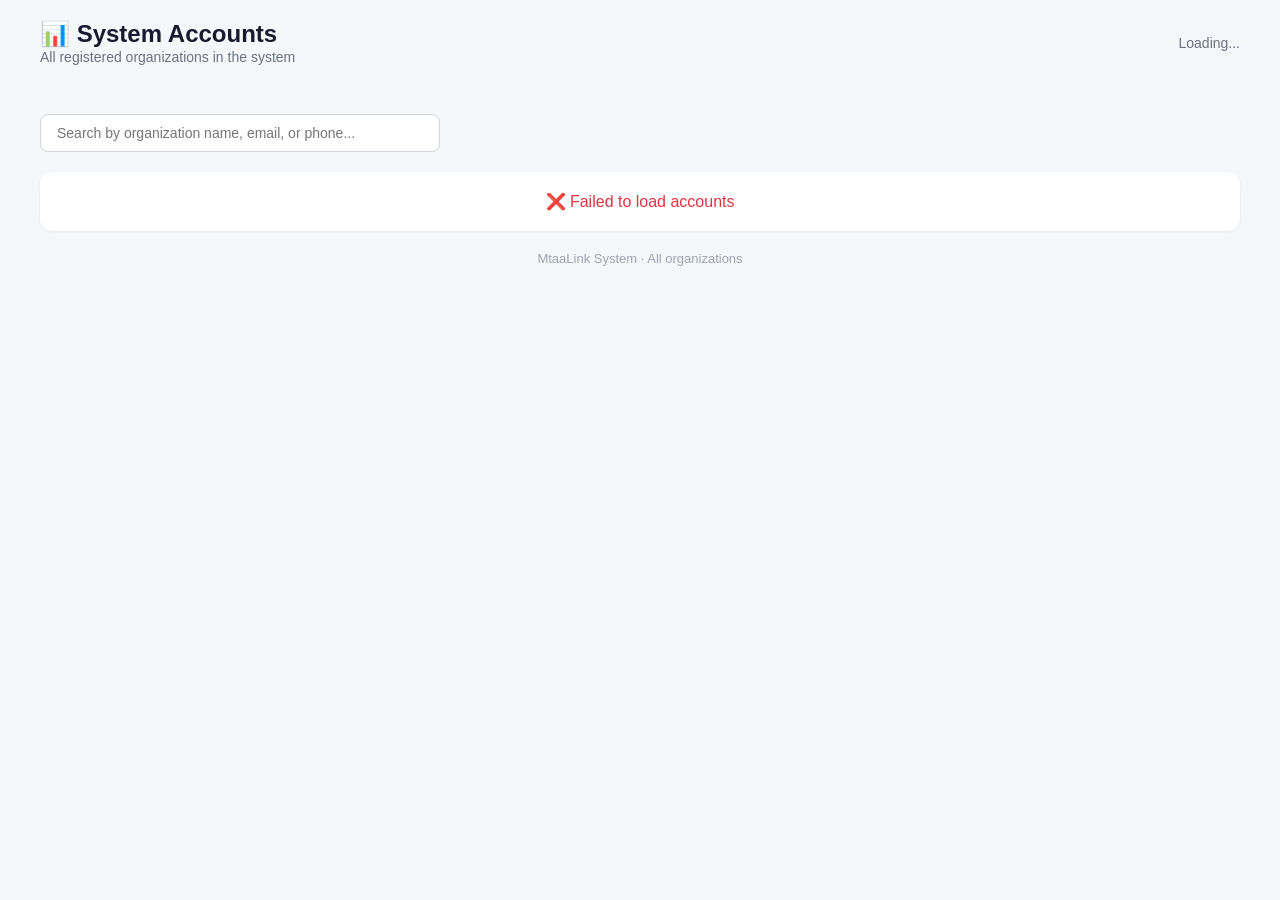
==== frontend/accounts_viewer.html @ 7cd05797 "Add standalone accounts viewer page" ====
<!DOCTYPE html>
<html lang="en">
<head>
    <meta charset="UTF-8">
    <meta name="viewport" content="width=device-width, initial-scale=1.0">
    <title>System Accounts - MtaaLink</title>
    <style>
        * { margin: 0; padding: 0; box-sizing: border-box; }
        body { font-family: -apple-system, BlinkMacSystemFont, 'Segoe UI', Roboto, sans-serif; background: #f5f7fa; padding: 20px; color: #1a1a2e; }
        .container { max-width: 1200px; margin: 0 auto; }
        .header { display: flex; justify-content: space-between; align-items: center; margin-bottom: 24px; flex-wrap: wrap; gap: 12px; }
        .header h1 { font-size: 24px; font-weight: 700; color: #1a1a2e; }
        .header .sub { color: #6b7280; font-size: 14px; }
        .stats { display: grid; grid-template-columns: repeat(auto-fit, minmax(150px, 1fr)); gap: 16px; margin-bottom: 24px; }
        .stat-card { background: white; padding: 16px 20px; border-radius: 10px; box-shadow: 0 1px 3px rgba(0,0,0,0.08); }
        .stat-card .number { font-size: 28px; font-weight: 700; color: #1A73E8; }
        .stat-card .label { font-size: 13px; color: #6b7280; }
        .search-box { margin-bottom: 20px; }
        .search-box input { width: 100%; max-width: 400px; padding: 10px 16px; border: 1px solid #d1d5db; border-radius: 8px; font-size: 14px; outline: none; }
        .search-box input:focus { border-color: #1A73E8; box-shadow: 0 0 0 3px rgba(26,115,232,0.1); }
        .table-wrap { background: white; border-radius: 12px; overflow: hidden; box-shadow: 0 1px 3px rgba(0,0,0,0.08); }
        table { width: 100%; border-collapse: collapse; font-size: 14px; }
        th { background: #f8f9fa; text-align: left; padding: 12px 16px; font-weight: 600; color: #374151; border-bottom: 1px solid #e5e7eb; }
        td { padding: 12px 16px; border-bottom: 1px solid #f3f4f6; }
        tr:hover td { background: #f8f9fa; }
        .badge { display: inline-block; padding: 2px 10px; border-radius: 12px; font-size: 12px; font-weight: 500; }
        .badge-verified { background: #d4edda; color: #155724; }
        .badge-pending { background: #fff3cd; color: #856404; }
        .badge-inactive { background: #f8d7da; color: #721c24; }
        .loading { text-align: center; padding: 40px; color: #6b7280; }
        .error { color: #dc3545; padding: 20px; text-align: center; }
        .footer { margin-top: 20px; text-align: center; color: #9ca3af; font-size: 13px; }
        @media (max-width: 768px) { .stats { grid-template-columns: 1fr 1fr; } th, td { padding: 8px 10px; font-size: 12px; } }
    </style>
</head>
<body>
<div class="container" id="app">
    <div class="header">
        <div>
            <h1>📊 System Accounts</h1>
            <span class="sub">All registered organizations in the system</span>
        </div>
        <div>
            <span id="totalCount" style="font-size:14px;color:#6b7280;">Loading...</span>
        </div>
    </div>
    
    <div class="stats" id="stats"></div>
    
    <div class="search-box">
        <input type="text" id="searchInput" placeholder="Search by organization name, email, or phone..." oninput="filterTable()">
    </div>
    
    <div class="table-wrap">
        <div id="tableContent">
            <div class="loading">Loading accounts...</div>
        </div>
    </div>
    
    <div class="footer">MtaaLink System · All organizations</div>
</div>

<script>
    let allAccounts = [];
    
    async function loadAccounts() {
        try {
            const response = await fetch('/api/v1/accounts/');
            if (!response.ok) throw new Error('Failed to load accounts');
            const data = await response.json();
            allAccounts = data.accounts || [];
            renderTable(allAccounts);
            renderStats(allAccounts);
            document.getElementById('totalCount').textContent = allAccounts.length + ' total accounts';
        } catch (error) {
            document.getElementById('tableContent').innerHTML = `<div class="error">❌ ${error.message}</div>`;
        }
    }
    
    function renderStats(accounts) {
        const total = accounts.length;
        const verified = accounts.filter(a => a.is_verified).length;
        const pending = accounts.filter(a => !a.is_verified).length;
        const totalMembers = accounts.reduce((sum, a) => sum + (a.member_count || 0), 0);
        
        document.getElementById('stats').innerHTML = `
            <div class="stat-card"><div class="number">${total}</div><div class="label">Total Organizations</div></div>
            <div class="stat-card"><div class="number">${verified}</div><div class="label">Verified</div></div>
            <div class="stat-card"><div class="number">${pending}</div><div class="label">Pending</div></div>
            <div class="stat-card"><div class="number">${totalMembers}</div><div class="label">Total Members</div></div>
        `;
    }
    
    function renderTable(accounts) {
        if (!accounts || accounts.length === 0) {
            document.getElementById('tableContent').innerHTML = `
                <div style="padding:40px;text-align:center;color:#6b7280;">No accounts found</div>
            `;
            return;
        }
        
        let html = `
            <table>
                <thead>
                    <tr>
                        <th>#</th>
                        <th>Organization</th>
                        <th>Admin Email</th>
                        <th>Phone</th>
                        <th>Members</th>
                        <th>Created</th>
                        <th>Status</th>
                    </tr>
                </thead>
                <tbody>
        `;
        
        accounts.forEach((a, i) => {
            const created = a.created_at ? new Date(a.created_at).toLocaleDateString() : '-';
            const statusClass = a.is_verified ? 'badge-verified' : 'badge-pending';
            const statusText = a.is_verified ? '✅ Verified' : '⏳ Pending';
            
            html += `
                <tr>
                    <td>${i + 1}</td>
                    <td><strong>${a.name || 'Unnamed'}</strong></td>
                    <td>${a.admin_email || '-'}</td>
                    <td>${a.admin_phone || '-'}</td>
                    <td>${a.member_count || 0}</td>
                    <td>${created}</td>
                    <td><span class="badge ${statusClass}">${statusText}</span></td>
                </tr>
            `;
        });
        
        html += `</tbody></table>`;
        document.getElementById('tableContent').innerHTML = html;
    }
    
    function filterTable() {
        const term = document.getElementById('searchInput').value.toLowerCase().trim();
        if (!term) {
            renderTable(allAccounts);
            return;
        }
        const filtered = allAccounts.filter(a => 
            (a.name || '').toLowerCase().includes(term) ||
            (a.admin_email || '').toLowerCase().includes(term) ||
            (a.admin_phone || '').includes(term)
        );
        renderTable(filtered);
    }
    
    loadAccounts();
</script>
</body>
</html>
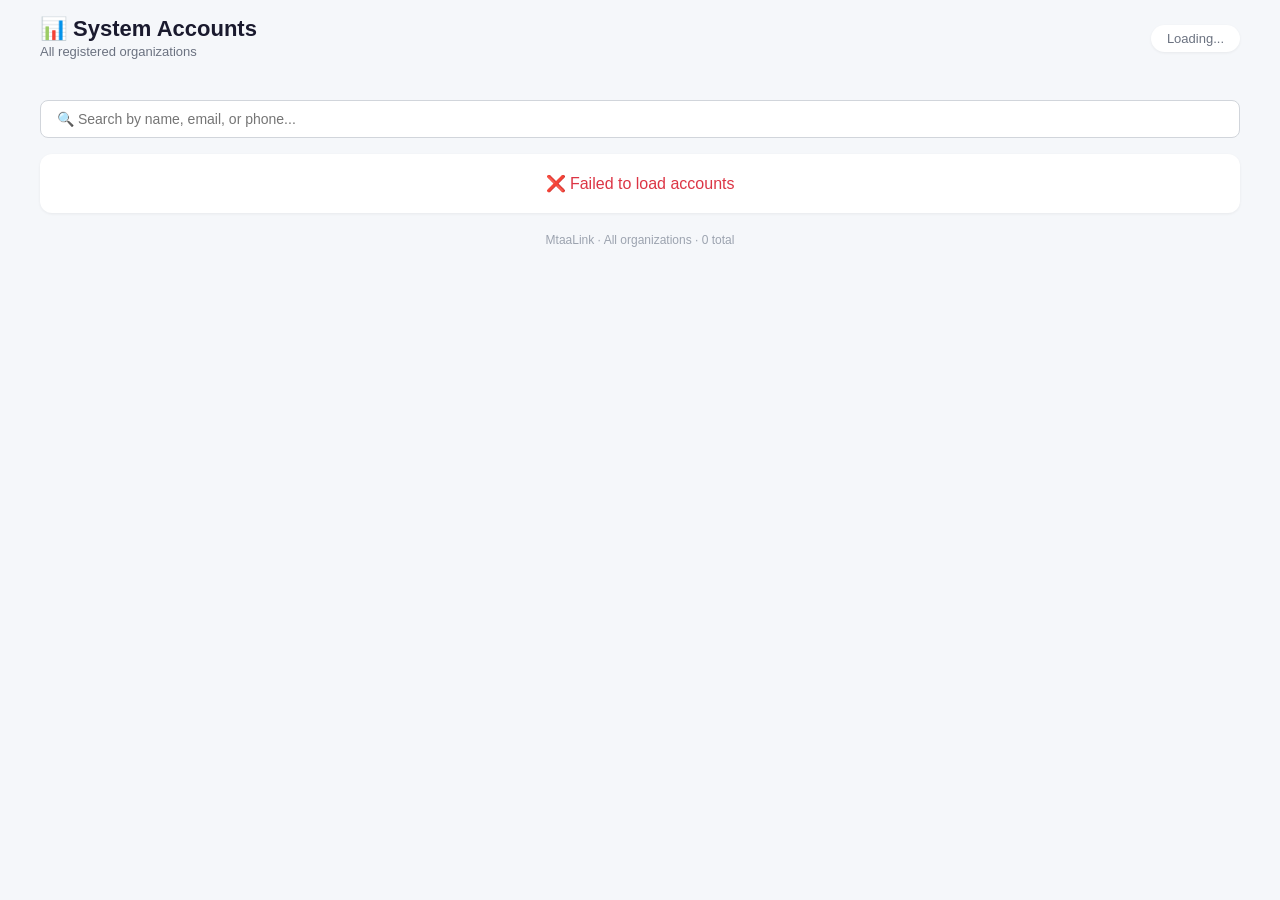
==== commit a93f2aaa: "Make accounts viewer page fully responsive" ====
--- a/frontend/accounts_viewer.html
+++ b/frontend/accounts_viewer.html
@@ -6,31 +6,185 @@
     <title>System Accounts - MtaaLink</title>
     <style>
         * { margin: 0; padding: 0; box-sizing: border-box; }
-        body { font-family: -apple-system, BlinkMacSystemFont, 'Segoe UI', Roboto, sans-serif; background: #f5f7fa; padding: 20px; color: #1a1a2e; }
+        body { 
+            font-family: -apple-system, BlinkMacSystemFont, 'Segoe UI', Roboto, sans-serif; 
+            background: #f5f7fa; 
+            padding: 16px; 
+            color: #1a1a2e; 
+            min-height: 100vh;
+        }
         .container { max-width: 1200px; margin: 0 auto; }
-        .header { display: flex; justify-content: space-between; align-items: center; margin-bottom: 24px; flex-wrap: wrap; gap: 12px; }
-        .header h1 { font-size: 24px; font-weight: 700; color: #1a1a2e; }
-        .header .sub { color: #6b7280; font-size: 14px; }
-        .stats { display: grid; grid-template-columns: repeat(auto-fit, minmax(150px, 1fr)); gap: 16px; margin-bottom: 24px; }
-        .stat-card { background: white; padding: 16px 20px; border-radius: 10px; box-shadow: 0 1px 3px rgba(0,0,0,0.08); }
-        .stat-card .number { font-size: 28px; font-weight: 700; color: #1A73E8; }
-        .stat-card .label { font-size: 13px; color: #6b7280; }
-        .search-box { margin-bottom: 20px; }
-        .search-box input { width: 100%; max-width: 400px; padding: 10px 16px; border: 1px solid #d1d5db; border-radius: 8px; font-size: 14px; outline: none; }
-        .search-box input:focus { border-color: #1A73E8; box-shadow: 0 0 0 3px rgba(26,115,232,0.1); }
-        .table-wrap { background: white; border-radius: 12px; overflow: hidden; box-shadow: 0 1px 3px rgba(0,0,0,0.08); }
+        
+        /* Header */
+        .header { 
+            display: flex; 
+            justify-content: space-between; 
+            align-items: center; 
+            margin-bottom: 20px; 
+            flex-wrap: wrap; 
+            gap: 12px; 
+        }
+        .header h1 { font-size: 22px; font-weight: 700; color: #1a1a2e; }
+        .header .sub { color: #6b7280; font-size: 13px; }
+        .header .count { 
+            background: white; 
+            padding: 6px 16px; 
+            border-radius: 20px; 
+            font-size: 13px; 
+            color: #6b7280; 
+            box-shadow: 0 1px 3px rgba(0,0,0,0.06);
+        }
+        
+        /* Stats */
+        .stats { 
+            display: grid; 
+            grid-template-columns: repeat(4, 1fr); 
+            gap: 12px; 
+            margin-bottom: 20px; 
+        }
+        .stat-card { 
+            background: white; 
+            padding: 14px 16px; 
+            border-radius: 10px; 
+            box-shadow: 0 1px 3px rgba(0,0,0,0.06); 
+            text-align: center;
+        }
+        .stat-card .number { font-size: 24px; font-weight: 700; color: #1A73E8; }
+        .stat-card .label { font-size: 12px; color: #6b7280; margin-top: 2px; }
+        
+        /* Search */
+        .search-box { margin-bottom: 16px; }
+        .search-box input { 
+            width: 100%; 
+            max-width: 100%; 
+            padding: 10px 16px; 
+            border: 1px solid #d1d5db; 
+            border-radius: 8px; 
+            font-size: 14px; 
+            outline: none; 
+            background: white;
+            transition: all 0.2s;
+        }
+        .search-box input:focus { 
+            border-color: #1A73E8; 
+            box-shadow: 0 0 0 3px rgba(26,115,232,0.1); 
+        }
+        
+        /* Table */
+        .table-wrap { 
+            background: white; 
+            border-radius: 12px; 
+            overflow: hidden; 
+            box-shadow: 0 1px 3px rgba(0,0,0,0.06); 
+        }
         table { width: 100%; border-collapse: collapse; font-size: 14px; }
-        th { background: #f8f9fa; text-align: left; padding: 12px 16px; font-weight: 600; color: #374151; border-bottom: 1px solid #e5e7eb; }
-        td { padding: 12px 16px; border-bottom: 1px solid #f3f4f6; }
+        th { 
+            background: #f8f9fa; 
+            text-align: left; 
+            padding: 10px 14px; 
+            font-weight: 600; 
+            color: #374151; 
+            border-bottom: 1px solid #e5e7eb; 
+            font-size: 12px;
+            text-transform: uppercase;
+            letter-spacing: 0.3px;
+        }
+        td { padding: 10px 14px; border-bottom: 1px solid #f3f4f6; font-size: 13px; }
         tr:hover td { background: #f8f9fa; }
-        .badge { display: inline-block; padding: 2px 10px; border-radius: 12px; font-size: 12px; font-weight: 500; }
+        
+        .badge { 
+            display: inline-block; 
+            padding: 2px 10px; 
+            border-radius: 12px; 
+            font-size: 11px; 
+            font-weight: 500; 
+        }
         .badge-verified { background: #d4edda; color: #155724; }
         .badge-pending { background: #fff3cd; color: #856404; }
         .badge-inactive { background: #f8d7da; color: #721c24; }
-        .loading { text-align: center; padding: 40px; color: #6b7280; }
+        
+        .loading { text-align: center; padding: 40px 20px; color: #6b7280; }
         .error { color: #dc3545; padding: 20px; text-align: center; }
-        .footer { margin-top: 20px; text-align: center; color: #9ca3af; font-size: 13px; }
-        @media (max-width: 768px) { .stats { grid-template-columns: 1fr 1fr; } th, td { padding: 8px 10px; font-size: 12px; } }
+        .no-results { padding: 40px 20px; text-align: center; color: #6b7280; }
+        
+        .footer { margin-top: 20px; text-align: center; color: #9ca3af; font-size: 12px; }
+        
+        /* Mobile */
+        .mobile-card { display: none; }
+        
+        /* Responsive */
+        @media (max-width: 768px) {
+            body { padding: 12px; }
+            .header h1 { font-size: 18px; }
+            .stats { 
+                grid-template-columns: repeat(2, 1fr); 
+                gap: 8px; 
+            }
+            .stat-card { padding: 10px 12px; }
+            .stat-card .number { font-size: 18px; }
+            .stat-card .label { font-size: 11px; }
+            
+            /* Hide table on mobile, show cards */
+            .desktop-table { display: none; }
+            .mobile-card { display: block; }
+            
+            .mobile-card-item {
+                background: white;
+                border-radius: 10px;
+                padding: 14px 16px;
+                margin-bottom: 10px;
+                box-shadow: 0 1px 3px rgba(0,0,0,0.06);
+                border-left: 4px solid #1A73E8;
+            }
+            .mobile-card-item .org-name { 
+                font-size: 16px; 
+                font-weight: 600; 
+                margin-bottom: 4px; 
+            }
+            .mobile-card-item .org-detail {
+                font-size: 13px;
+                color: #6b7280;
+                display: flex;
+                flex-wrap: wrap;
+                gap: 12px;
+                margin-top: 4px;
+            }
+            .mobile-card-item .org-detail span {
+                display: flex;
+                align-items: center;
+                gap: 4px;
+            }
+            .mobile-card-item .org-meta {
+                display: flex;
+                justify-content: space-between;
+                align-items: center;
+                margin-top: 8px;
+                padding-top: 8px;
+                border-top: 1px solid #f3f4f6;
+                font-size: 12px;
+                color: #6b7280;
+            }
+            th, td { padding: 8px 10px; font-size: 12px; }
+        }
+        
+        @media (max-width: 480px) {
+            body { padding: 10px; }
+            .header h1 { font-size: 16px; }
+            .header .sub { font-size: 12px; }
+            .stats { gap: 6px; }
+            .stat-card { padding: 8px 10px; }
+            .stat-card .number { font-size: 16px; }
+            .stat-card .label { font-size: 10px; }
+            .search-box input { padding: 8px 12px; font-size: 13px; }
+            .mobile-card-item { padding: 12px 14px; }
+            .mobile-card-item .org-name { font-size: 14px; }
+            .mobile-card-item .org-detail { font-size: 12px; gap: 8px; }
+        }
+        
+        @media (min-width: 769px) {
+            .desktop-table { display: block; }
+            .mobile-card { display: none; }
+        }
     </style>
 </head>
 <body>
@@ -38,26 +192,22 @@
     <div class="header">
         <div>
             <h1>📊 System Accounts</h1>
-            <span class="sub">All registered organizations in the system</span>
+            <span class="sub">All registered organizations</span>
         </div>
-        <div>
-            <span id="totalCount" style="font-size:14px;color:#6b7280;">Loading...</span>
-        </div>
+        <span class="count" id="totalCount">Loading...</span>
     </div>
     
     <div class="stats" id="stats"></div>
     
     <div class="search-box">
-        <input type="text" id="searchInput" placeholder="Search by organization name, email, or phone..." oninput="filterTable()">
+        <input type="text" id="searchInput" placeholder="🔍 Search by name, email, or phone..." oninput="filterTable()">
     </div>
     
-    <div class="table-wrap">
-        <div id="tableContent">
-            <div class="loading">Loading accounts...</div>
-        </div>
+    <div class="table-wrap" id="tableContent">
+        <div class="loading">Loading accounts...</div>
     </div>
     
-    <div class="footer">MtaaLink System · All organizations</div>
+    <div class="footer">MtaaLink · All organizations · <span id="footerCount">0</span> total</div>
 </div>
 
 <script>
@@ -71,7 +221,8 @@
             allAccounts = data.accounts || [];
             renderTable(allAccounts);
             renderStats(allAccounts);
-            document.getElementById('totalCount').textContent = allAccounts.length + ' total accounts';
+            document.getElementById('totalCount').textContent = allAccounts.length + ' total';
+            document.getElementById('footerCount').textContent = allAccounts.length;
         } catch (error) {
             document.getElementById('tableContent').innerHTML = `<div class="error">❌ ${error.message}</div>`;
         }
@@ -84,7 +235,7 @@
         const totalMembers = accounts.reduce((sum, a) => sum + (a.member_count || 0), 0);
         
         document.getElementById('stats').innerHTML = `
-            <div class="stat-card"><div class="number">${total}</div><div class="label">Total Organizations</div></div>
+            <div class="stat-card"><div class="number">${total}</div><div class="label">Organizations</div></div>
             <div class="stat-card"><div class="number">${verified}</div><div class="label">Verified</div></div>
             <div class="stat-card"><div class="number">${pending}</div><div class="label">Pending</div></div>
             <div class="stat-card"><div class="number">${totalMembers}</div><div class="label">Total Members</div></div>
@@ -93,33 +244,21 @@
     
     function renderTable(accounts) {
         if (!accounts || accounts.length === 0) {
-            document.getElementById('tableContent').innerHTML = `
-                <div style="padding:40px;text-align:center;color:#6b7280;">No accounts found</div>
-            `;
+            document.getElementById('tableContent').innerHTML = `<div class="no-results">No accounts found</div>`;
             return;
         }
         
-        let html = `
-            <table>
-                <thead>
-                    <tr>
-                        <th>#</th>
-                        <th>Organization</th>
-                        <th>Admin Email</th>
-                        <th>Phone</th>
-                        <th>Members</th>
-                        <th>Created</th>
-                        <th>Status</th>
-                    </tr>
-                </thead>
-                <tbody>
-        `;
+        // Desktop Table
+        let html = `<div class="desktop-table"><table>
+            <thead><tr>
+                <th>#</th><th>Organization</th><th>Admin Email</th><th>Phone</th>
+                <th>Members</th><th>Created</th><th>Status</th>
+            </tr></thead><tbody>`;
         
         accounts.forEach((a, i) => {
             const created = a.created_at ? new Date(a.created_at).toLocaleDateString() : '-';
             const statusClass = a.is_verified ? 'badge-verified' : 'badge-pending';
-            const statusText = a.is_verified ? '✅ Verified' : '⏳ Pending';
-            
+            const statusText = a.is_verified ? 'Verified' : 'Pending';
             html += `
                 <tr>
                     <td>${i + 1}</td>
@@ -132,8 +271,32 @@
                 </tr>
             `;
         });
-        
-        html += `</tbody></table>`;
+        html += `</tbody></table></div>`;
+        
+        // Mobile Cards
+        html += `<div class="mobile-card">`;
+        accounts.forEach((a, i) => {
+            const created = a.created_at ? new Date(a.created_at).toLocaleDateString() : '-';
+            const statusClass = a.is_verified ? 'badge-verified' : 'badge-pending';
+            const statusText = a.is_verified ? '✅ Verified' : '⏳ Pending';
+            const memberText = a.member_count === 1 ? '1 member' : (a.member_count || 0) + ' members';
+            html += `
+                <div class="mobile-card-item">
+                    <div class="org-name">${i+1}. ${a.name || 'Unnamed'}</div>
+                    <div class="org-detail">
+                        <span>📧 ${a.admin_email || '-'}</span>
+                        <span>📱 ${a.admin_phone || '-'}</span>
+                    </div>
+                    <div class="org-meta">
+                        <span>👥 ${memberText}</span>
+                        <span>📅 ${created}</span>
+                        <span class="badge ${statusClass}">${statusText}</span>
+                    </div>
+                </div>
+            `;
+        });
+        html += `</div>`;
+        
         document.getElementById('tableContent').innerHTML = html;
     }
     
